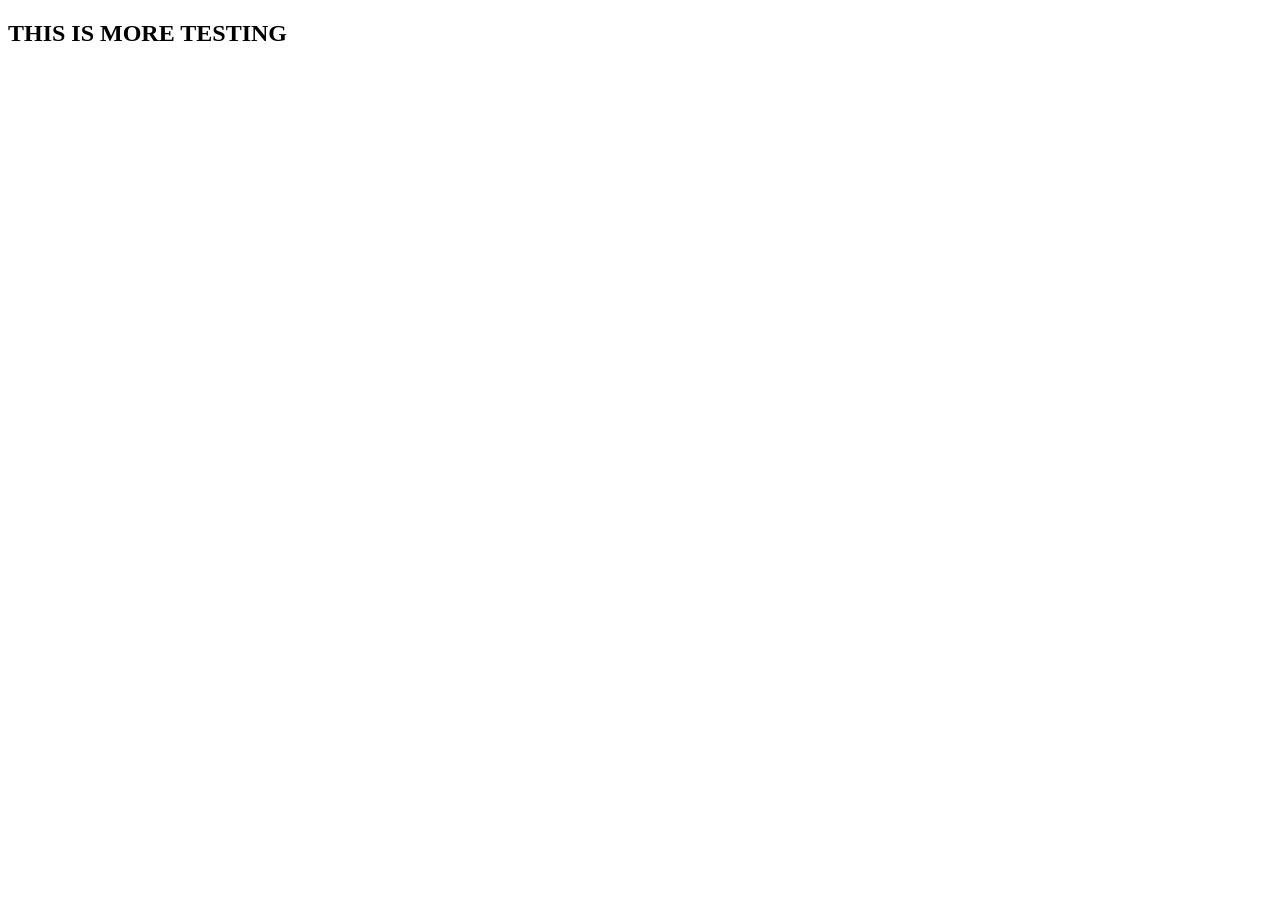
==== ProjectHTMLPages/_ProjectPageTemplate.html @ 73b18602 "WIP Template project file auto-creator We have a template.html file that we want to read from as an " ====
<!DOCTYPE html>
<html lang="en">
    <head>
        <meta charset="UTF-8">
        <meta name="viewport" content="width=device-width, initial-scale=1.0">
        
        <!--    Connect to the Google Fonts page for use of their fonts.    -->
        <link rel="preconnect" href="https://fonts.googleapis.com">
        <link rel="preconnect" href="https://fonts.gstatic.com" crossorigin>
        
        <link href="https://fonts.googleapis.com/css2?family=JetBrains+Mono:ital,wght@0,100..800;1,100..800&family=Pixelify+Sans:wght@400..700&display=swap" rel="stylesheet">
        
        <link rel="stylesheet" href="..\style.css">
        <title>Nathan Brennan Portfolio</title>
        
        <!--    Used RealFaviconGenerator to create Multi-Platform versions of my Favicon   -->
        <link rel="icon" type="image/png" href="..\Images\Icons\Favicon\favicon.svg" sizes="96x96">
        <link rel="icon" type="image/svg+xml" href="..\Images\Icons\Favicon\favicon.svg" />
        <link rel="shortcut icon" href="..\Images\Icons\Favicon\favicon.ico" />
        <link rel="apple-touch-icon" sizes="180x180" href="..\Images\Icons\Favicon\apple-touch-icon.png" />
        <link rel="manifest" href="..\Images\Icons\Favicon\site.webmanifest" />
    </head>
    <body style="position:relative; left: 0%;">
        <h2> THIS IS MORE TESTING </h2>
    </body>
</html>
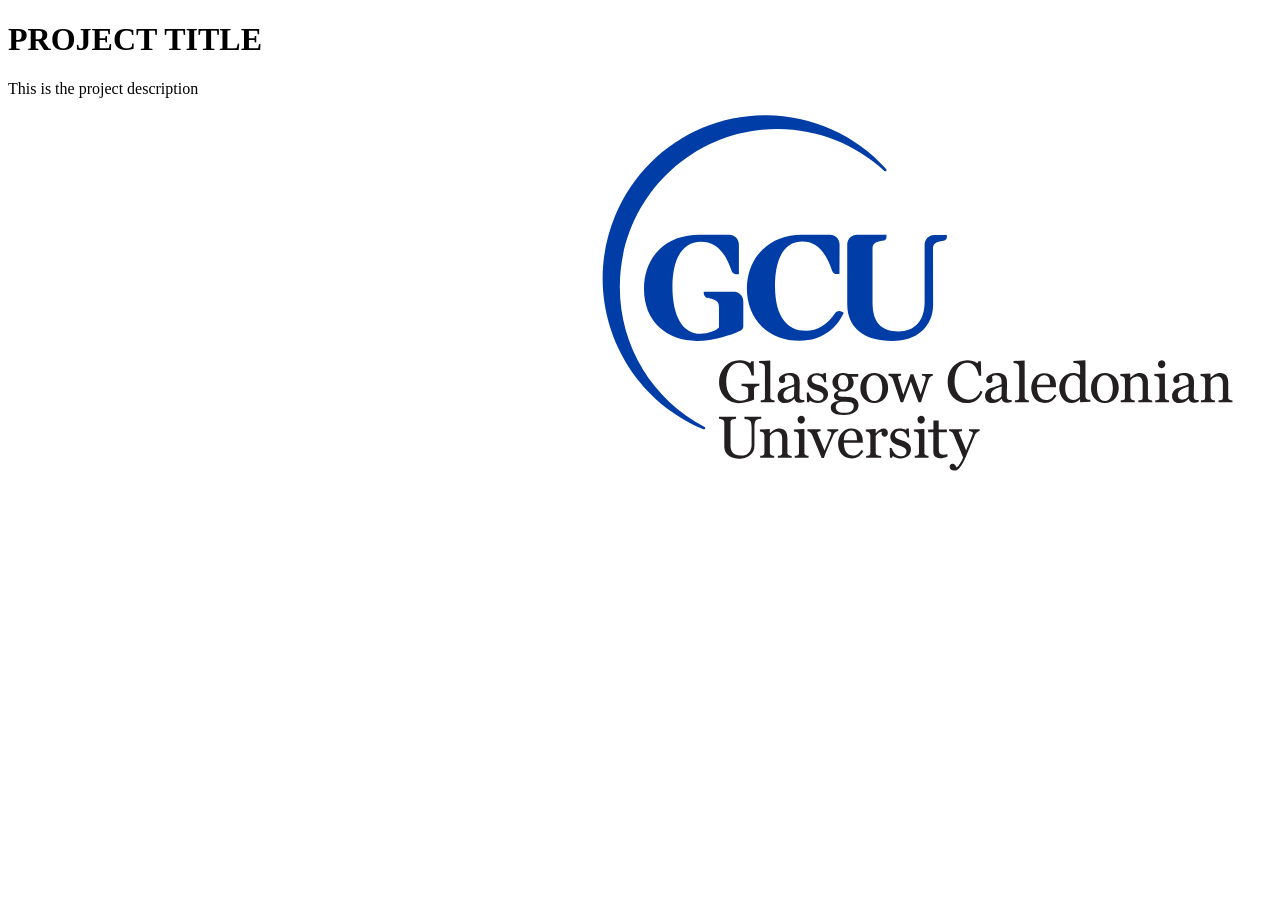
==== commit 49ff6336: "Started formatting template project HTML page" ====
--- a/ProjectHTMLPages/_ProjectPageTemplate.html
+++ b/ProjectHTMLPages/_ProjectPageTemplate.html
@@ -21,6 +21,9 @@
         <link rel="manifest" href="..\Images\Icons\Favicon\site.webmanifest" />
     </head>
     <body style="position:relative; left: 0%;">
-        <h2> THIS IS MORE TESTING </h2>
+        <h1 id="PROJECT_TITLE"> PROJECT TITLE</h1>
+        <p id="PROJECT_DESC">This is the project description</p>
+
+        <img id="PROJECT_IMAGE" src="..\Images\Icons\GCULogo.svg" width="50%" style="float: right; margin-right: 3%;">
     </body>
 </html>
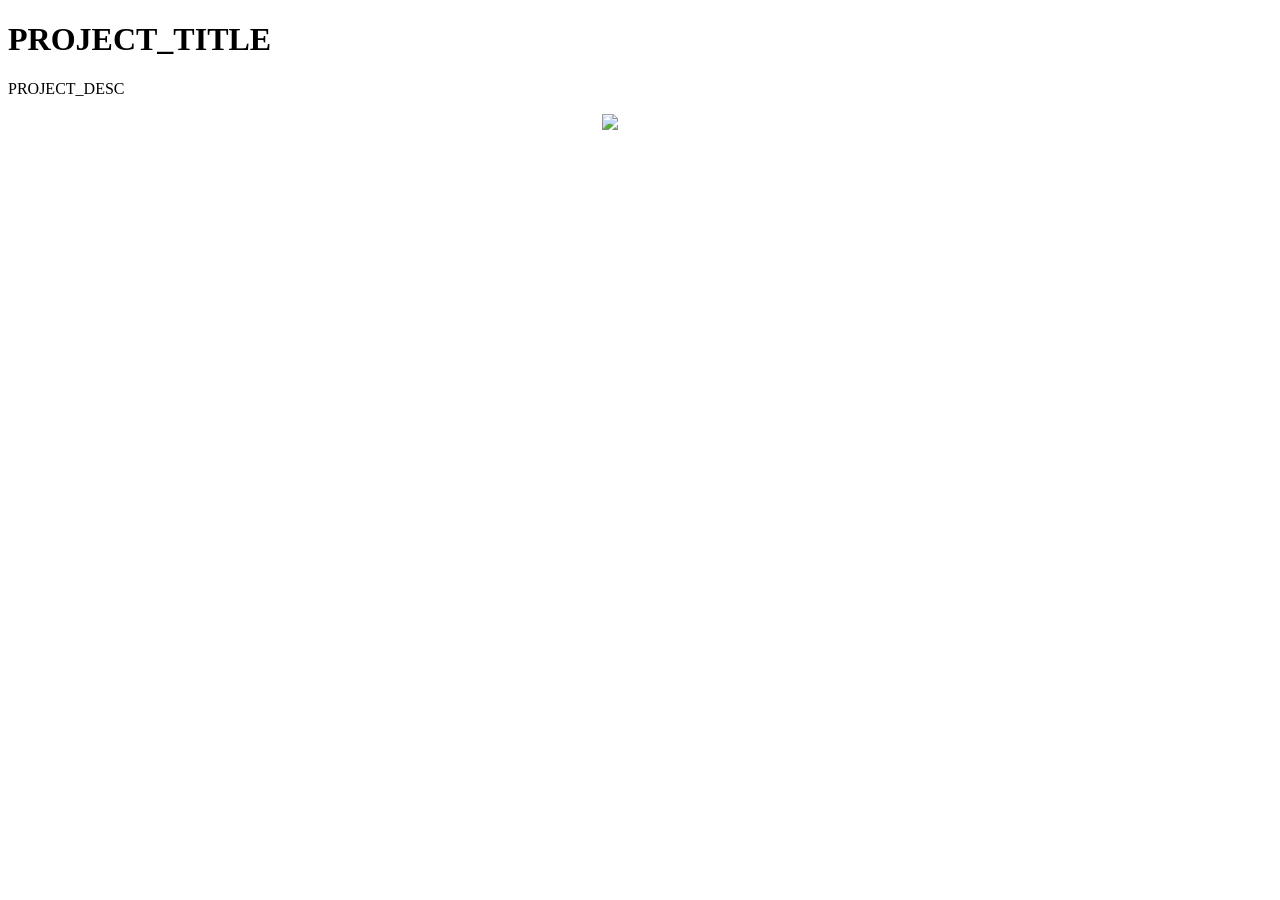
==== commit 21a93d29: "We have string substitution working We need to make a file somewhere which contains information abou" ====
--- a/ProjectHTMLPages/_ProjectPageTemplate.html
+++ b/ProjectHTMLPages/_ProjectPageTemplate.html
@@ -10,20 +10,20 @@
         
         <link href="https://fonts.googleapis.com/css2?family=JetBrains+Mono:ital,wght@0,100..800;1,100..800&family=Pixelify+Sans:wght@400..700&display=swap" rel="stylesheet">
         
-        <link rel="stylesheet" href="..\style.css">
+        <link rel="stylesheet" href="../style.css">
         <title>Nathan Brennan Portfolio</title>
         
         <!--    Used RealFaviconGenerator to create Multi-Platform versions of my Favicon   -->
-        <link rel="icon" type="image/png" href="..\Images\Icons\Favicon\favicon.svg" sizes="96x96">
-        <link rel="icon" type="image/svg+xml" href="..\Images\Icons\Favicon\favicon.svg" />
-        <link rel="shortcut icon" href="..\Images\Icons\Favicon\favicon.ico" />
-        <link rel="apple-touch-icon" sizes="180x180" href="..\Images\Icons\Favicon\apple-touch-icon.png" />
-        <link rel="manifest" href="..\Images\Icons\Favicon\site.webmanifest" />
+        <link rel="icon" type="image/png" href="../Images/Icons/Favicon/favicon.svg" sizes="96x96">
+        <link rel="icon" type="image/svg+xml" href="../Images/Icons/Favicon/favicon.svg" />
+        <link rel="shortcut icon" href="../Images/Icons/Favicon/favicon.ico" />
+        <link rel="apple-touch-icon" sizes="180x180" href="../Images/Icons/Favicon/apple-touch-icon.png" />
+        <link rel="manifest" href="../Images/Icons/Favicon/site.webmanifest" />
     </head>
     <body style="position:relative; left: 0%;">
-        <h1 id="PROJECT_TITLE"> PROJECT TITLE</h1>
-        <p id="PROJECT_DESC">This is the project description</p>
+        <h1 class="P_Title""> PROJECT_TITLE</h1>
+        <p class="P_Desc"">PROJECT_DESC</p>
 
-        <img id="PROJECT_IMAGE" src="..\Images\Icons\GCULogo.svg" width="50%" style="float: right; margin-right: 3%;">
+        <img class="P_Image"" src="PROJECT_IMAGE" width="50%" style="float: right; margin-right: 3%;">
     </body>
 </html>
--- a/style.css
+++ b/style.css
@@ -0,0 +1,359 @@
+:root{
+    /*  Accent Red Colours  */
+    --button-base:      white;    /*8f261e*/
+    --button-hover:     white;    /*a33d34*/
+    --button-pressed:   white;    /*6a1d16*/
+    --button-extra:     white;    /*4a130e*/
+
+    /*  Background Colours  */
+    --background-base:          white;    /*282a51*/
+    --background-card:          white;    /*343766*/
+    --background-card-hover:    white;    /*414C7D*/
+    --background-card-active:   white;    /*2F3A60*/
+
+    /*  Text Colours        */
+    --text-base:        black;    /*FFFFFF*/
+
+    /*  Font Charactaristics*/
+    --font-family-default: "JetBrains Mono", monospace;
+    --FONT-FAMILY-PIXELIFY: "Pixelify Sans", monospace;
+}
+
+
+body{
+    background-color: var(--background-base);
+    color: var(--text-base)
+}
+
+hr{
+    display: block;
+    color: var(--background-card-hover);
+
+    margin-top: 0.5em;
+    margin-bottom: 0.5em;
+    margin-left: auto;
+    margin-right: auto;
+
+    border-style: ridge;
+    border-width: 2px;
+}
+
+/*#region  Navigation Bar Style    */
+.navigation-bar {
+  background: var(--background-card);
+
+  /* Lock the bar to the top of the screen with the sticky property*/
+  position: sticky;
+  top: 0;
+  z-index: 1000;
+
+  color: var(--text-base)
+}
+
+/*  Central and shortened navigation bar*/
+.nav-bar {
+    width: 65%;  
+    margin: 0 auto;
+
+    border-top: ridge;
+    border-bottom: ridge;
+    border-left: double 10px;
+    border-right: double 10px;
+    border-color: black;
+    padding: 0 1rem;
+
+    /*  Position it so that my name and job are to the left and there is space between the hyperlinks*/
+    display: flex;
+    justify-content: space-between; 
+    align-items: center;
+}
+
+/*  My name in my nav-bar*/
+.nav-name h1 {
+    font-size: 2rem;
+    margin: 0;
+}
+/*  My job in my nav-bar*/
+.nav-name p {
+    font-size: 1rem;
+    margin: 0;
+    opacity: 0.8;
+}
+
+/*  Remove the bullet point, add a gap between them and put them all in a flexible line.*/
+.nav-links {
+    list-style: none;
+    display: flex;
+    flex-wrap: wrap;
+    gap: 0rem;
+}
+
+.nav-links a {
+    font-size: 1.25rem;
+    color: var(--text-base);
+    text-decoration: none;
+    padding: 0.5rem;
+    transition: color 0.2s ease;
+}
+
+.nav-links a:hover {
+    color: var(--button-hover);
+}
+
+.nav-links a:active {
+    color: var(--button-base);
+}
+
+/*#endregion*/
+
+/*#region  Splash Section Style  */
+.splash-section{
+    display: flex;
+    justify-content: center;
+    align-items: center;
+    height: 40vh;
+}
+
+.splash-content p a{
+    text-decoration:none;
+    font-weight: bold;
+    color: black;
+}
+
+.splash-content p a:hover{
+    color: red;
+}
+
+.splash-button{
+    background-color: var(--button-base);
+    color: var(--text-base);
+    padding: 1rem 2rem;
+    border-radius: 6px;
+    text-decoration: none;
+    transition:  background-color 0.3s ease;
+}
+
+.splash-button:hover{
+    background-color: var(--button-hover);
+}
+
+.splash-button:active{
+    background-color: var(--button-pressed);
+}
+
+.splash-socials{
+    /*  Hide the LI formatting */
+    list-style: none;
+    padding: 0;
+    margin: 0;
+
+    display: inline-grid;
+    grid-template-columns: repeat(3, 1fr);
+    gap: 1rem;  
+}
+
+.splash-socials li{
+    display: flex;
+    justify-content: center;
+    align-items: center;
+}
+
+
+.splash-socials a{
+    display: inline-block;
+    height:100px;
+    width:100px;
+
+    /*  Hide the text */
+    text-indent: -9999px;
+    overflow: hidden;
+}
+
+.blueskySocial{
+    background: url('Images/Icons/BlueSkyIcon.svg') no-repeat center;
+    background-size: contain;
+}
+
+.githubSocial{
+    background: url('Images/Icons/GithubIcon.svg') no-repeat center;
+    background-size: contain;
+}
+
+.linkedinSocial{
+    background: url('Images/Icons/LinkedinIcon.svg') no-repeat center;
+    background-size: contain;
+}
+
+/*#endregion    */
+
+/*#region  Project card Style  */
+
+.projects-section{
+    display: flexbox;
+    width: 90%;
+    position: relative;
+    margin: auto;
+}
+
+#project-grid{
+    display:grid;
+    grid-template-columns: repeat(auto-fit, minmax(250px, 1fr));
+    
+    gap: 1.5rem;
+}
+
+.project-card{
+    background: var(--background-card);
+    border: 1px solid var(--background-card-active);
+    border-radius: 0.75rem;
+    padding: 1rem;
+    text-align: centre;
+}
+
+.project-card h3{
+    height: 2rem;
+    font-size: clamp(1rem, 2vw, 1.5rem);
+    line-height: 1.2;
+    overflow:auto;
+}
+
+.project-card p{
+    height: 7rem;
+    font-size: clamp(0.95rem, 1.5vw, 1.2rem);
+    line-height: 1;
+    text-align: left;
+    overflow:auto;
+    padding: 0 0.5rem;
+
+    transition: transform 0.3s ease, box-shadow 0.3s ease;
+}
+
+.project-card img{
+    width: 100%;
+    aspect-ratio: 1 / 1;
+    object-fit: cover;
+    border-radius: 0.5rem;
+
+    transition: transform 0.3s ease;
+}
+
+.project-card:hover{
+    background-color: var(--background-card-hover);
+    border-color: black;
+    transform: translateY(-5px) scale(1.03);
+    box-shadow: 0 8px 20px rgba(0,0,0,.5);
+}
+
+.project-card:hover img{
+    transform: scale(1.05);
+}
+
+.project-card:active{
+    background-color: var(--background-card-active);
+}
+
+.project-btn{
+    display: block;
+    margin-top: 1rem;
+    padding: 0.5rem;
+    background:var(--button-base);
+    color: white;
+    text-decoration: none;
+    border-radius: 0.5rem;
+    cursor: pointer;
+}
+
+/*#endregion    */
+
+/*#region   About Section Style  */
+.about-section{
+    display: flexbox;
+    width: 70%;
+    position: relative;
+    margin: auto;
+}
+/*#endregion    */
+
+/*#region   Contact Section Style*/
+
+.contact-section {
+    width: 100%;
+    max-width: 40rem;
+    margin-left: auto;
+    margin-right: auto;
+    padding: 3rem 1rem;
+}
+
+.contact-intro > * + * {
+    margin-top: 1rem;
+}
+
+.contact-title {
+    font-size: 1.875rem;
+    line-height: 2.25rem;
+    font-weight: 700;
+}
+
+.contact-description {
+    color: rgb(107 114 128);
+}
+
+.contact-disclaimer a{
+    font-weight: bold;
+    color: rgb(128, 106, 255);
+}
+
+
+.form-group-container {
+    display: grid;
+    gap: 1rem;
+    margin-top: 2rem;
+}
+
+.form-group {
+    display: flex;
+    flex-direction: column;
+}
+
+.form-label {
+    margin-bottom: 0.5rem;
+}
+
+.form-input,
+.form-textarea {
+    padding: 0.5rem;
+    border: 1px solid #e5e7eb;
+    display: flex;
+    height: 2.5rem;
+    width: 100%;
+    border-radius: 0.375rem;
+    font-size: 0.875rem;
+    line-height: 1.25rem;
+}
+
+.form-input::placeholder,
+.form-textarea:focus-visible {
+    color: #6b7280;
+}
+
+.form-input:focus-visible,
+.form-textarea:focus-visible {
+    outline: 2px solid #25a2eb;
+    outline-offset: 2px;
+}
+
+.form-textarea {
+    min-height: 120px;
+}
+
+.form-submit {
+    width: 100%;
+    margin-top: 1.2rem;
+    background-color: #247fca;
+    color: #fff;
+    padding: 13px 5px;
+    border-radius: 0.375rem;
+}
+
+
+/*#endregion    */
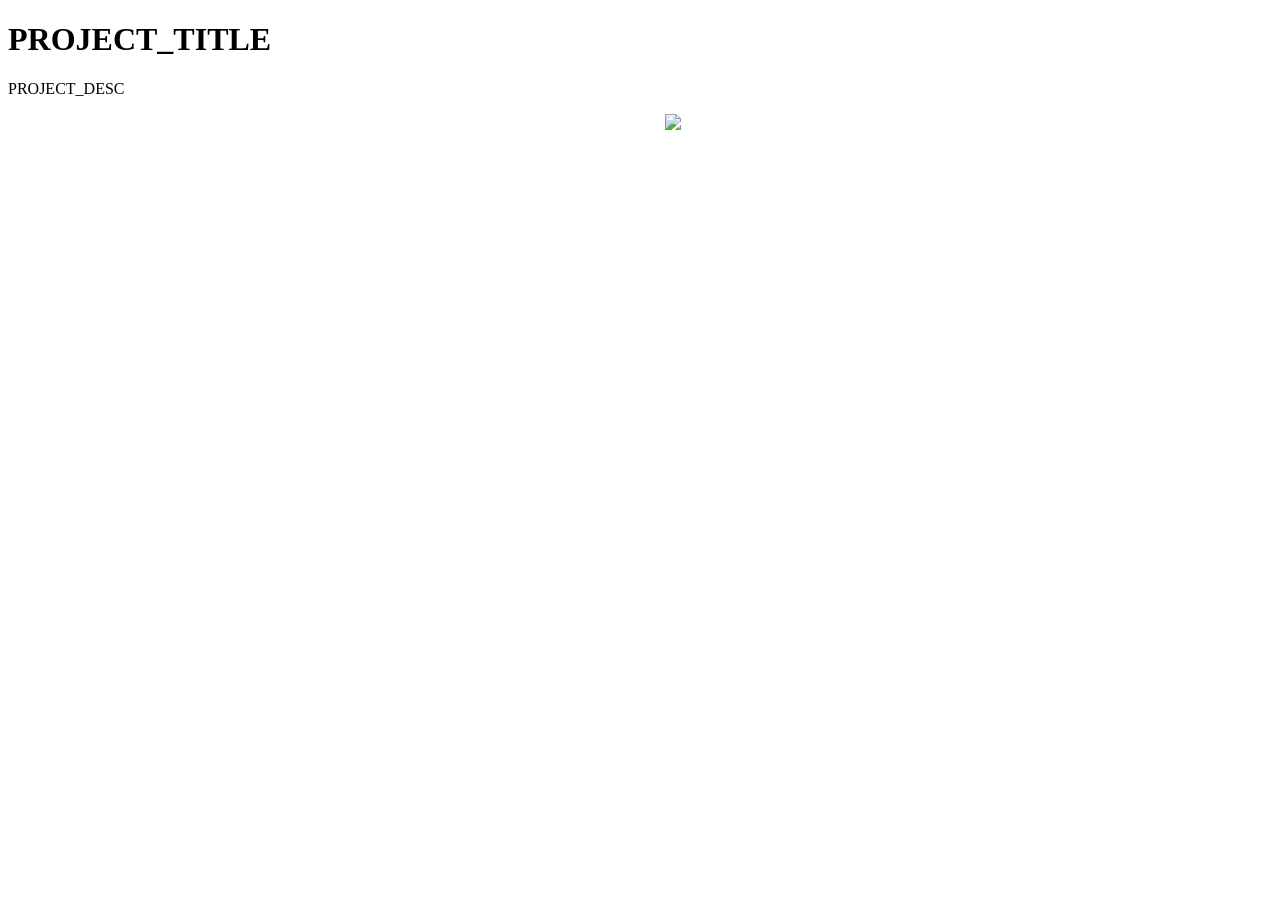
==== commit 8b5bd389: "We are close. We need to know exactly what we are doing with our images however. How are we going to" ====
--- a/ProjectHTMLPages/_ProjectPageTemplate.html
+++ b/ProjectHTMLPages/_ProjectPageTemplate.html
@@ -10,20 +10,20 @@
         
         <link href="https://fonts.googleapis.com/css2?family=JetBrains+Mono:ital,wght@0,100..800;1,100..800&family=Pixelify+Sans:wght@400..700&display=swap" rel="stylesheet">
         
-        <link rel="stylesheet" href="../style.css">
+        <link rel="stylesheet" href="../../style.css">
         <title>Nathan Brennan Portfolio</title>
         
         <!--    Used RealFaviconGenerator to create Multi-Platform versions of my Favicon   -->
-        <link rel="icon" type="image/png" href="../Images/Icons/Favicon/favicon.svg" sizes="96x96">
-        <link rel="icon" type="image/svg+xml" href="../Images/Icons/Favicon/favicon.svg" />
-        <link rel="shortcut icon" href="../Images/Icons/Favicon/favicon.ico" />
-        <link rel="apple-touch-icon" sizes="180x180" href="../Images/Icons/Favicon/apple-touch-icon.png" />
-        <link rel="manifest" href="../Images/Icons/Favicon/site.webmanifest" />
+        <link rel="icon" type="image/png" href="../../Images/Icons/Favicon/favicon.svg" sizes="96x96">
+        <link rel="icon" type="image/svg+xml" href="../../Images/Icons/Favicon/favicon.svg" />
+        <link rel="shortcut icon" href="../../Images/Icons/Favicon/favicon.ico" />
+        <link rel="apple-touch-icon" sizes="180x180" href="../../Images/Icons/Favicon/apple-touch-icon.png" />
+        <link rel="manifest" href="../../Images/Icons/Favicon/site.webmanifest" />
     </head>
     <body style="position:relative; left: 0%;">
-        <h1 class="P_Title""> PROJECT_TITLE</h1>
-        <p class="P_Desc"">PROJECT_DESC</p>
+        <h1 class="P_Title"> PROJECT_TITLE</h1>
+        <p class="P_Desc">PROJECT_DESC</p>
 
-        <img class="P_Image"" src="PROJECT_IMAGE" width="50%" style="float: right; margin-right: 3%;">
+        <img class="P_Image" src="PROJECT_IMAGE" width="45%" style="float: right; margin-right: 3%;">
     </body>
 </html>
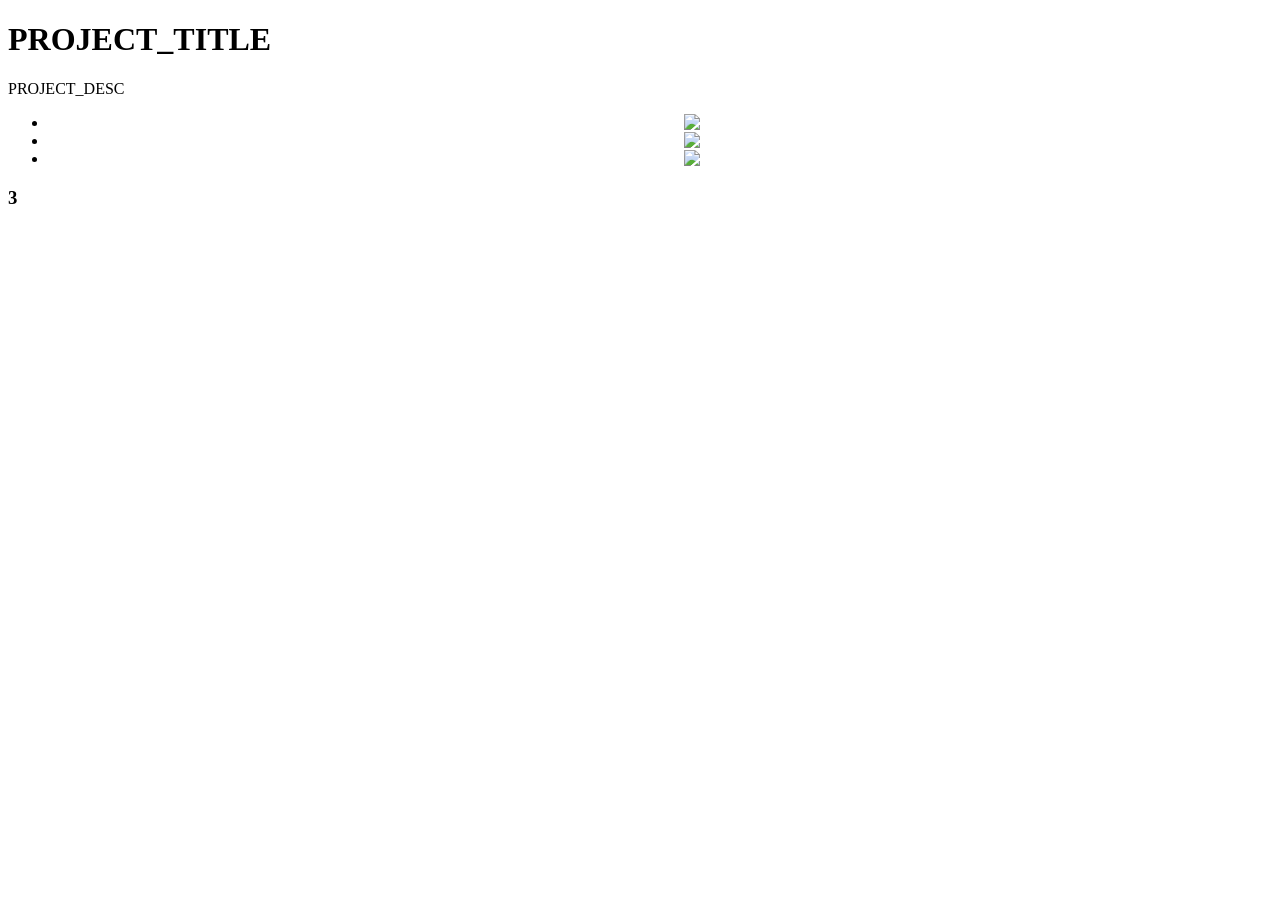
==== commit 5bff731e: "Counting elements via CSS" ====
--- a/ProjectHTMLPages/_ProjectPageTemplate.html
+++ b/ProjectHTMLPages/_ProjectPageTemplate.html
@@ -24,6 +24,13 @@
         <h1 class="P_Title"> PROJECT_TITLE</h1>
         <p class="P_Desc">PROJECT_DESC</p>
 
-        <img class="P_Image" src="PROJECT_IMAGE" width="45%" style="float: right; margin-right: 3%;">
+        <ul id="TEST">
+            <li><img class="P_Image" src="PROJECT_IMAGE" width="45%" style="float: right; margin-right: 3%;"></li>
+            <li><img class="P_Image" src="PROJECT_IMAGE" width="45%" style="float: right; margin-right: 3%;"></li>
+            <li><img class="P_Image" src="PROJECT_IMAGE" width="45%" style="float: right; margin-right: 3%;"></li>
+
+        </ul>
+        
+        <h3 id="test"></h3>
     </body>
 </html>
--- a/style.css
+++ b/style.css
@@ -347,6 +347,7 @@
 }
 
 .form-submit {
+
     width: 100%;
     margin-top: 1.2rem;
     background-color: #247fca;
@@ -356,4 +357,12 @@
 }
 
 
-/*#endregion    */+/*#endregion    */
+
+
+/*  This is how we can count how many Li elements there are on a page. 
+Currently we are just applying it to a h3 element, but we can see if we can use 'NUM' elsewhere in code. If so, we can count how many images we have in a container
+*/
+#TEST {counter-reset:NUM;}
+#TEST > li {counter-increment:NUM; }
+#test:before {content:counter(NUM);}
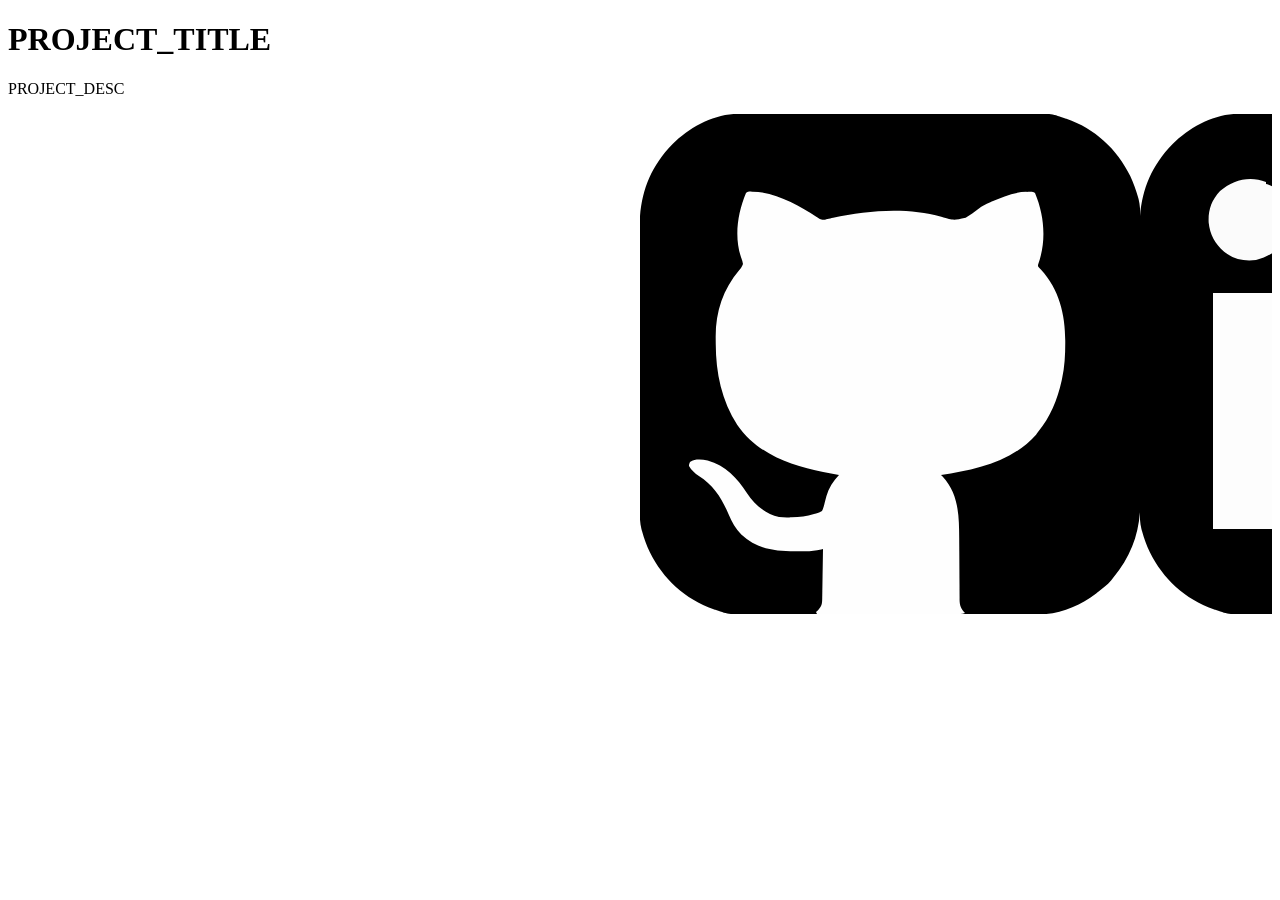
==== commit c1609882: "Slideshow, but it is terrible. We are just testing ways we can showcase images within the pages. We " ====
--- a/ProjectHTMLPages/_ProjectPageTemplate.html
+++ b/ProjectHTMLPages/_ProjectPageTemplate.html
@@ -24,12 +24,16 @@
         <h1 class="P_Title"> PROJECT_TITLE</h1>
         <p class="P_Desc">PROJECT_DESC</p>
 
-        <ul id="TEST">
-            <li><img class="P_Image" src="PROJECT_IMAGE" width="45%" style="float: right; margin-right: 3%;"></li>
-            <li><img class="P_Image" src="PROJECT_IMAGE" width="45%" style="float: right; margin-right: 3%;"></li>
-            <li><img class="P_Image" src="PROJECT_IMAGE" width="45%" style="float: right; margin-right: 3%;"></li>
-
-        </ul>
+        <div class="ImageSlider">
+            <ul id="ProjectImages">
+                <li><img class="P_Image" src="../../Images/Icons/GithubIcon.svg"></li>
+                <li><img class="P_Image" src="../../Images/Icons/LinkedinIcon.svg"></li>
+                <li><img class="P_Image" src="../../Images/Icons/BlueSkyIcon.svg"></li>
+                <li><img class="P_Image" src="../../Images/Icons/GithubIcon.svg"></li>
+                <li><img class="P_Image" src="../../Images/Icons/LinkedinIcon.svg"></li>
+                <li><img class="P_Image" src="../../Images/Icons/BlueSkyIcon.svg"></li>
+            </ul>
+        </div>
         
         <h3 id="test"></h3>
     </body>
--- a/style.css
+++ b/style.css
@@ -359,10 +359,41 @@
 
 /*#endregion    */
 
-
-/*  This is how we can count how many Li elements there are on a page. 
-Currently we are just applying it to a h3 element, but we can see if we can use 'NUM' elsewhere in code. If so, we can count how many images we have in a container
-*/
-#TEST {counter-reset:NUM;}
-#TEST > li {counter-increment:NUM; }
-#test:before {content:counter(NUM);}+/*#region   Project pages Style*/
+
+.ImageSlider{
+    width: 50%;
+    overflow: hidden;
+    position: absolute;
+    right: 0px;
+}
+
+.ImageSlider ul{
+    display: flex;
+    flex-wrap: nowrap;
+    animation: scroll 5s linear infinite;
+    list-style: none;
+    margin: 0;
+    padding: 0;
+}
+
+.ImageSlider li{
+    flex: 1 0 auto;
+}
+
+.ImageSlider img{
+    width: 100%;
+    height: auto;
+    display: block;
+}
+
+@keyframes scroll {
+  0% {
+    transform: translateX(0);
+  }
+  100% {
+    transform: translateX(-157.5%);
+  }
+}
+
+/*#endregion    */
